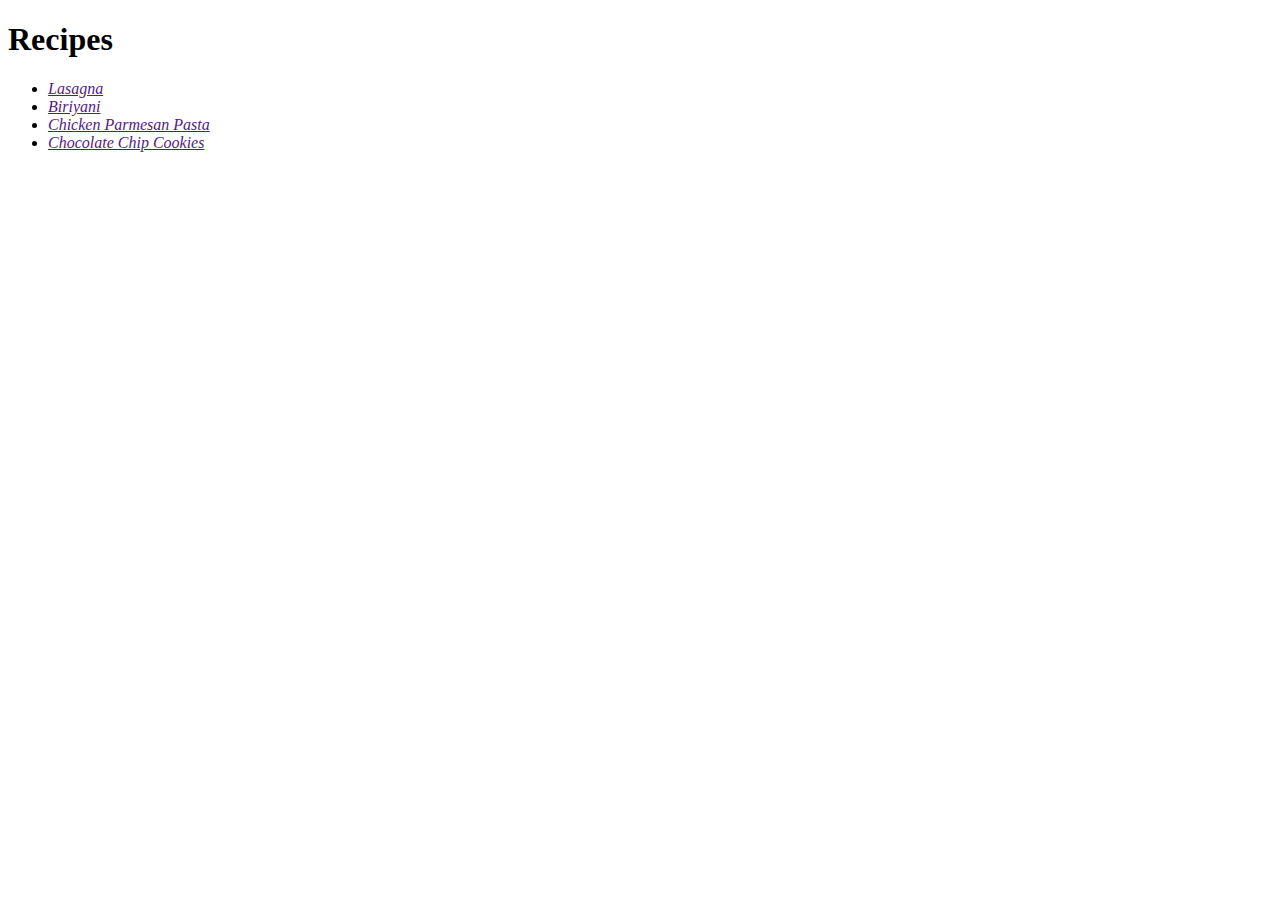
==== index.html @ 06f9952c "Add index.html" ====
<!DOCTYPE html>

<html lang="en">
    <head>
        <meta charset="UTF-8">
        <title>
            Recipes!
        </title>
    </head>

    <body>
        <h1>Recipes</h1>

        <p>
            <ul>
                <li>
                    <a href="">
                        <em>Lasagna</em>
                    </a>
                </li>

                <li>
                    <a href="">
                        <em>Biriyani</em>
                    </a>
                </li>

                <li>
                    <a href="">
                        <em>Chicken Parmesan Pasta</em>
                    </a>
                </li>

                <li>
                    <a href="">
                        <em>Chocolate Chip Cookies</em>
                    </a>
                </li>
            </ul>
        </p>
    </body>
</html>
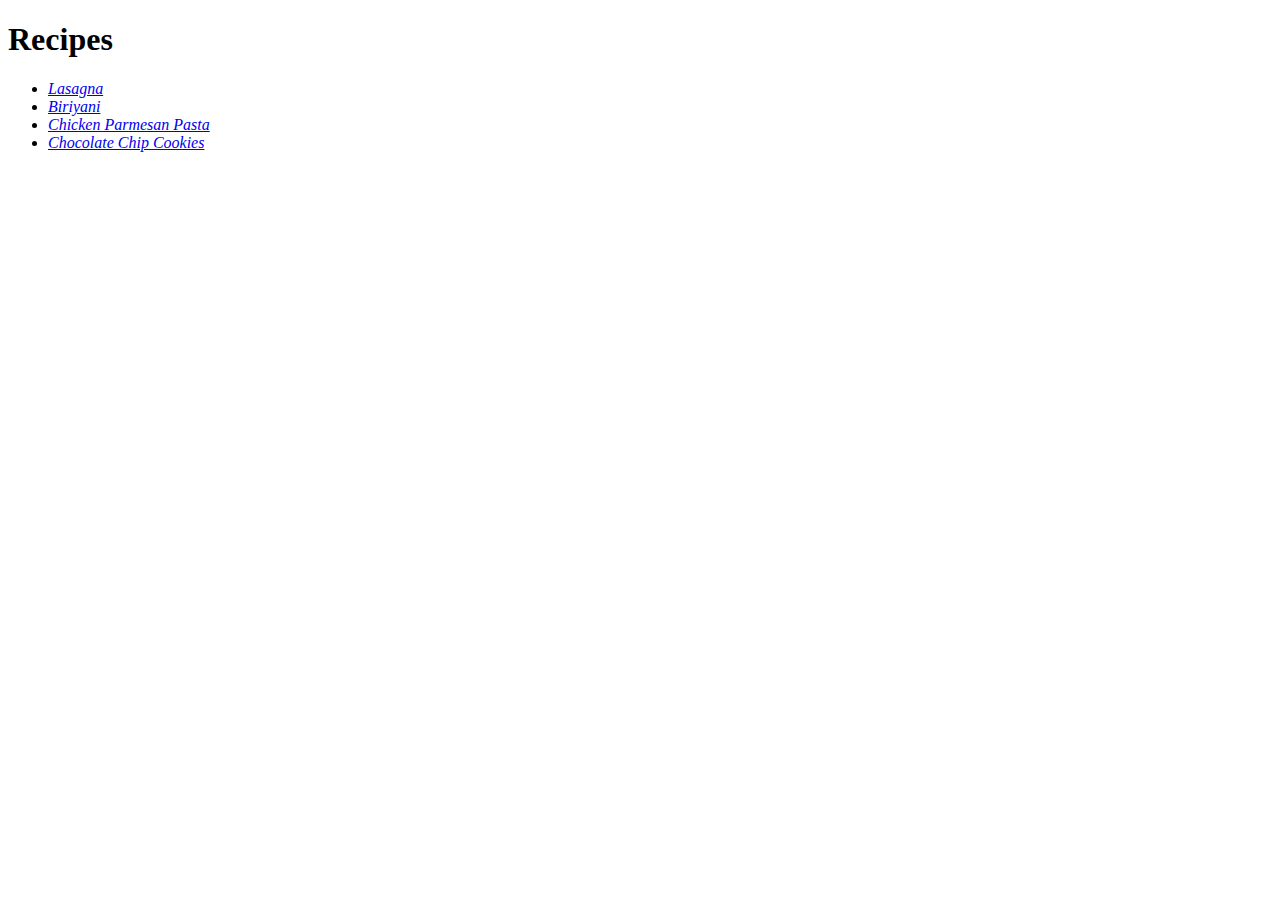
==== commit d0fca42e: "Link the recipes with the recipe homepage" ====
--- a/index.html
+++ b/index.html
@@ -10,29 +10,28 @@
 
     <body>
         <h1>Recipes</h1>
-
         <p>
             <ul>
                 <li>
-                    <a href="">
+                    <a href="recipes/lasagna.html">
                         <em>Lasagna</em>
                     </a>
                 </li>
 
                 <li>
-                    <a href="">
+                    <a href="recipes/biriyani.html">
                         <em>Biriyani</em>
                     </a>
                 </li>
 
                 <li>
-                    <a href="">
+                    <a href="recipes/ckn-prmsn-pasta.html">
                         <em>Chicken Parmesan Pasta</em>
                     </a>
                 </li>
 
                 <li>
-                    <a href="">
+                    <a href="recipes/choc-chip-cookies.html">
                         <em>Chocolate Chip Cookies</em>
                     </a>
                 </li>
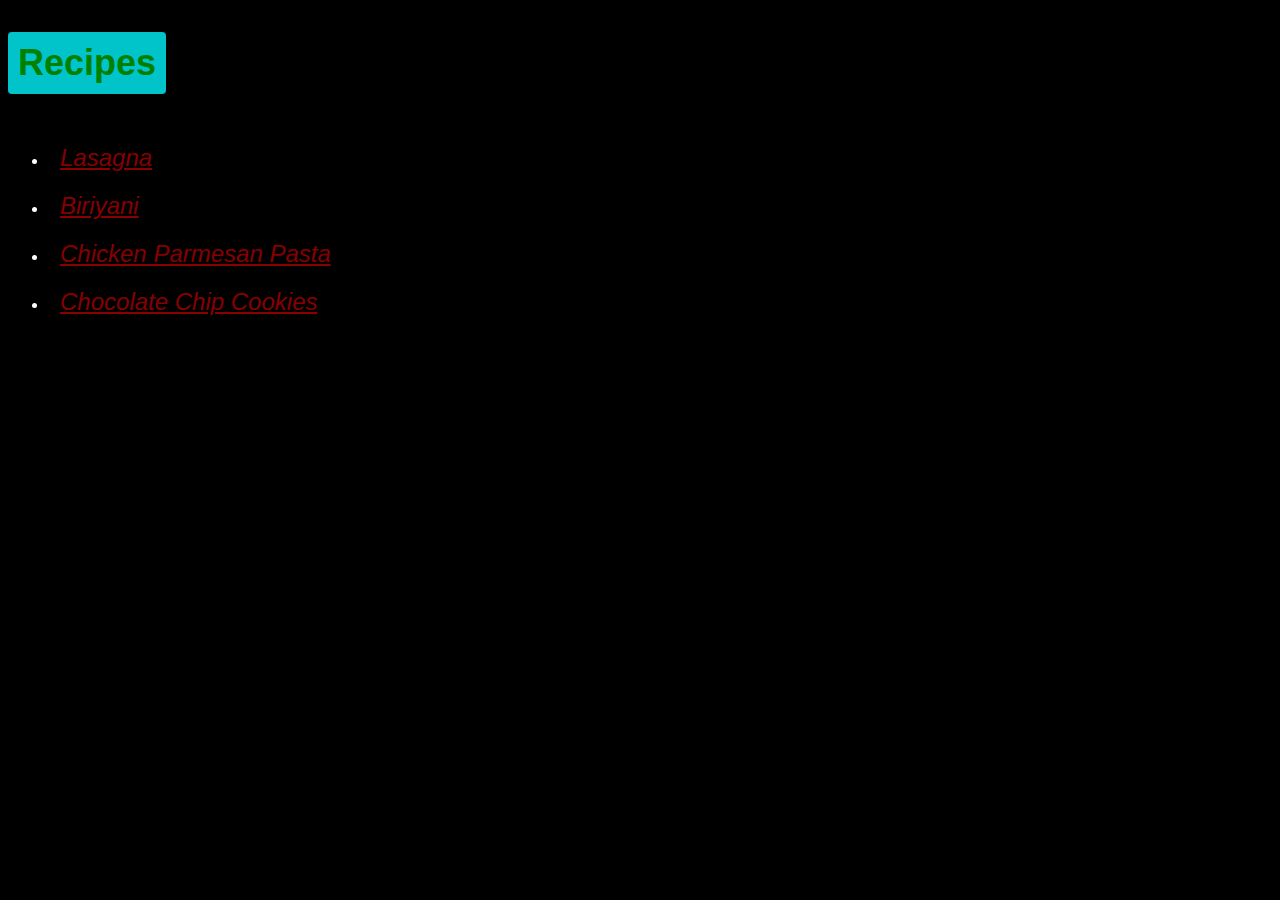
==== commit 6aa74b62: "Add style.css" ====
--- a/index.html
+++ b/index.html
@@ -6,32 +6,34 @@
         <title>
             Recipes!
         </title>
+
+        <link rel="stylesheet" href="style.css">
     </head>
 
     <body>
-        <h1>Recipes</h1>
+        <h1 class="heading">Recipes</h1>
         <p>
             <ul>
                 <li>
-                    <a href="recipes/lasagna.html">
+                    <a class="links" href="recipes/lasagna.html">
                         <em>Lasagna</em>
                     </a>
                 </li>
 
                 <li>
-                    <a href="recipes/biriyani.html">
+                    <a class="links" href="recipes/biriyani.html">
                         <em>Biriyani</em>
                     </a>
                 </li>
 
                 <li>
-                    <a href="recipes/ckn-prmsn-pasta.html">
+                    <a class="links" href="recipes/ckn-prmsn-pasta.html">
                         <em>Chicken Parmesan Pasta</em>
                     </a>
                 </li>
 
                 <li>
-                    <a href="recipes/choc-chip-cookies.html">
+                    <a class="links" href="recipes/choc-chip-cookies.html">
                         <em>Chocolate Chip Cookies</em>
                     </a>
                 </li>
--- a/style.css
+++ b/style.css
@@ -0,0 +1,48 @@
+body {
+    background-color: black;
+    color: white;
+    font-family: Helvetica, Arial, sans-serif;
+}
+
+.heading,
+.heading.sub,
+.heading.subitem {
+    color: green;
+    font-weight: 700;
+    font-size: 36px;
+    background-color: rgb(1, 195, 202);
+    display: inline-block;
+    padding: 10px;
+    border-radius: 4px;
+}
+
+.heading.sub {
+    font-size: 24px;
+    padding: 5px;
+}
+
+.heading.subitem {
+    font-size: 16px;
+    padding: 2px;
+    color: blue;
+    background-color: green; 
+}
+
+.links {
+    color: rgba(255, 0, 0, 0.535);
+    line-height: 2;
+    font-size: 24px;
+    padding-left: 12px;
+    font-family: Arial, Helvetica, sans-serif;
+}
+
+.links:visited {
+    color: green;
+}
+
+.recipe-img {
+    display: flex;
+    justify-content: center;
+    padding-top: 40px;
+    padding-bottom: 40px;
+}
